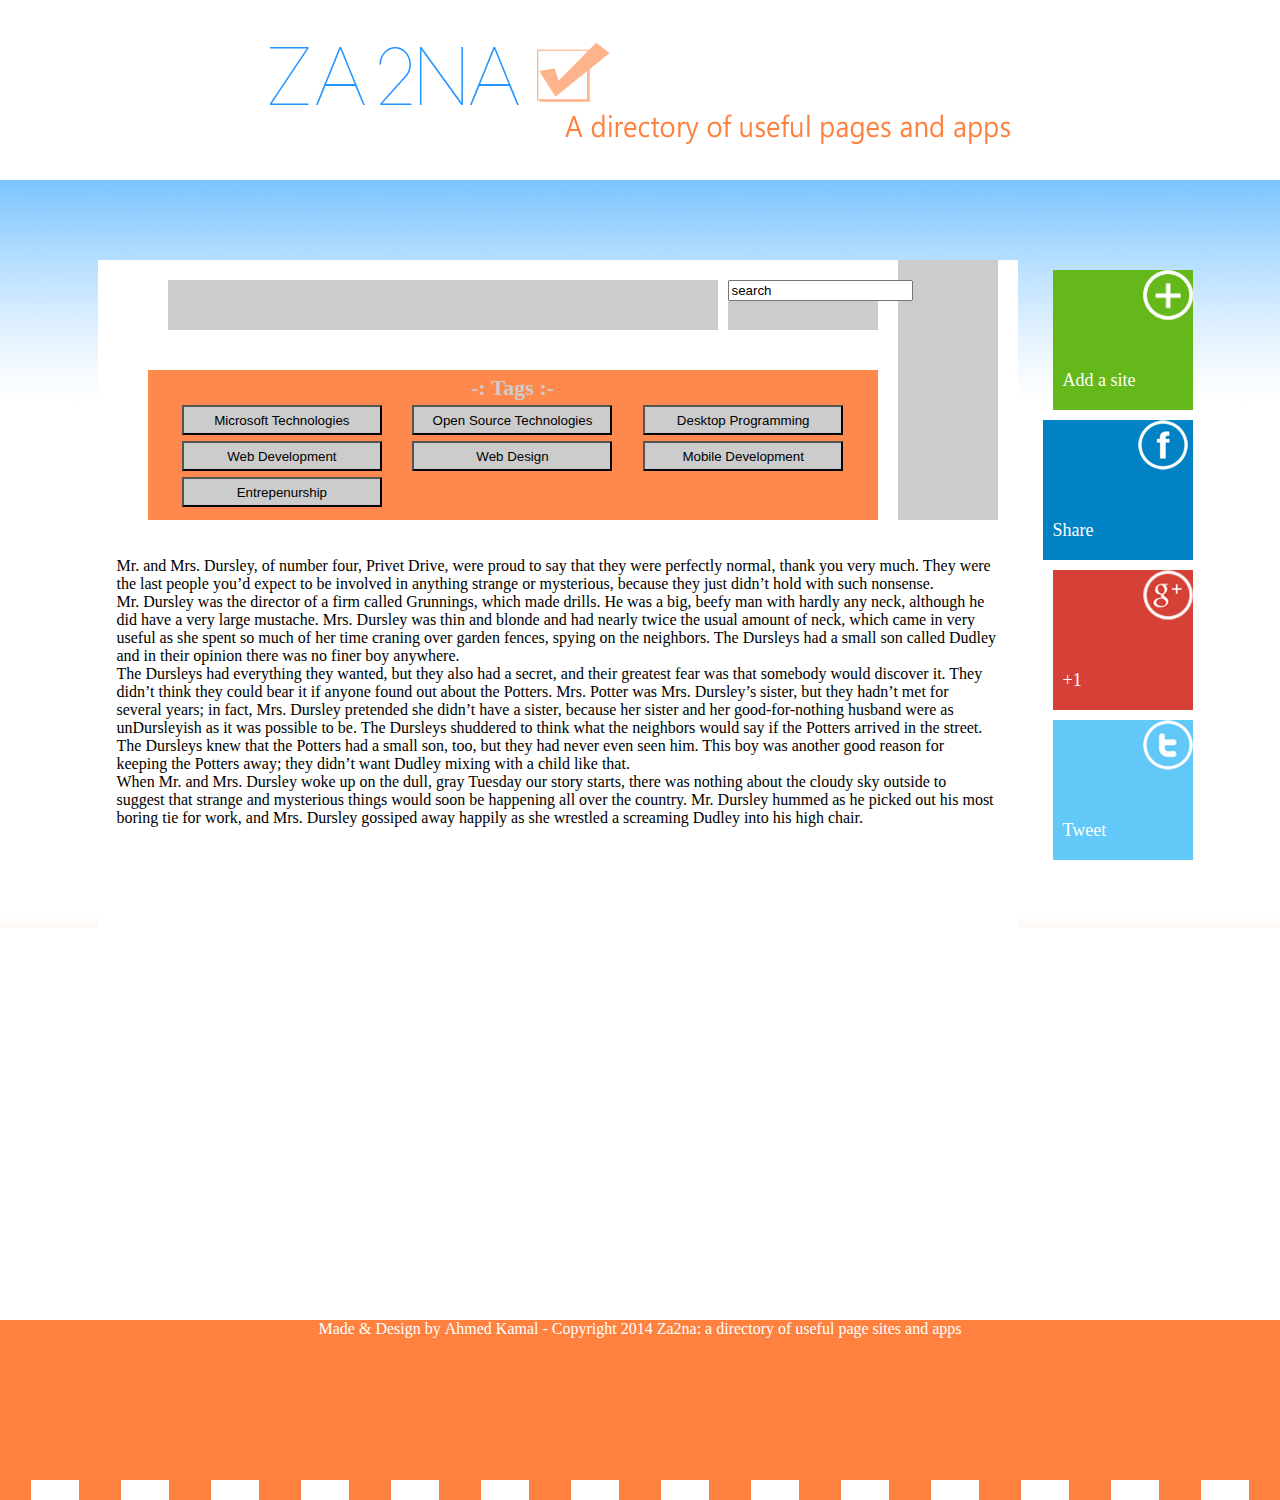
==== Index.html @ 902b716e "Initial commit" ====
﻿<!DOCTYPE HTML PUBLIC "-//W3C//DTD HTML 4.01 Transitional//EN" "http://www.w3.org/TR/html4/loose.dtd">
<html>
<head>
    <meta http-equiv="Content-Type" content="text/html; charset=utf-8">
    <script   src="main.js"></script>
    <title>Za2na</title>
    <link href="_css/main.css" rel="stylesheet" type="text/css">
</head>

<body bgcolor="#FFFFFF">
<div id="header">
    <!-- Start of buttonsbar Tag-->

</div>
<!-- Start of Header Tag-->


<div id="container">

    <div id="wrapper">
        <!-- End of Header Tag-->
        <div id="right_banner"></div>
        <div id="input_banner">
            <div id="search">
                <form>
                    <input type="search" value="search" >

                </form>
            </div>
            <div id="sortingoptions"></div>
        </div>
        <!-- InstanceBeginEditable name="Tags" -->
        <div id="categories"><table width="694" border="0"  cellpadding="2">
            <caption>
                <strong>-: Tags :-</strong>
            </caption>
            <tr>
                <td width="220">
                    <input name="option1"  type="submit"  value="Microsoft Technologies" id="tag_btn" />
                </td>
                <td width="220">
                    <input name="option2"  type="submit"  value="Open Source Technologies" id="tag_btn" />
                </td>
                <td width="220">
                    <input name="option3"  type="submit"  value="Desktop Programming" id="tag_btn" />
                </td>
            </tr>
            <tr>
                <td>
                    <input name="option4"  type="submit"  value="Web Development" id="tag_btn" />
                </td>
                <td>
                    <input name="option5"  type="submit"  value="Web Design" id="tag_btn" />
                </td>
                <td>
                    <input name="option6"  type="submit"  value="Mobile Development" id="tag_btn" />
                </td>
            </tr>
            <tr>
                <td>
                    <input name="option7"  type="submit"  value="Entrepenurship" id="tag_btn" />
                </td>
                <td>&nbsp;</td>
                <td>&nbsp;</td>
            </tr>
        </table>
        </div>

        <div id="maincontent">
            <div>
                <p>Mr. and Mrs. Dursley, of number four, Privet Drive,  were proud to say that they were perfectly normal, thank you very much. They  were the last people you&rsquo;d expect to be in­volved in anything strange or  mysterious, because they just didn&rsquo;t hold with such nonsense.<br>
                    Mr. Dursley was the director of a firm called Grunnings, which made  drills. He was a big, beefy man with hardly any neck, al­though he did have a  very large mustache. Mrs. Dursley was thin and blonde and had nearly twice the  usual amount of neck, which came in very useful as she spent so much of her  time craning over garden fences, spying on the neighbors. The Dursleys had a  small son called Dudley and in their opinion  there was no finer boy any­where.<br>
                    The Dursleys had everything they wanted, but they also had a secret, and  their greatest fear was that somebody would discover it. They didn&rsquo;t think they  could bear it if anyone found out about the Potters. Mrs. Potter was Mrs.  Dursley&rsquo;s sister, but they hadn&rsquo;t met for several years; in fact, Mrs. Dursley  pretended she didn&rsquo;t have a sister, because her sister and her good-for-nothing  husband were as unDursleyish as it was possible to be. The Dursleys shuddered  to think what the neighbors would say if the Potters arrived in the street. The  Dursleys knew that the Potters had a small son, too, but they had never even  seen him. This boy was another good reason for keeping the Potters away; they  didn&rsquo;t want Dudley mixing with a child like  that.<br>
                    When Mr. and Mrs. Dursley woke up on the dull, gray Tuesday our story  starts, there was nothing about the cloudy sky outside to suggest that strange  and mysterious things would soon be happen­ing all over the country. Mr.  Dursley hummed as he picked out his most boring tie for work, and Mrs. Dursley  gossiped away happily as she wrestled a screaming Dudley  into his high chair.</p>
            </div>
        </div>
    </div>
    <div id="slider">
        <div id="add">
            <div class="Add_text"><a href="Add.html" tabindex="10" title="Add a site" target="_parent">Add a site</a></div>
        </div>


        <div id="fb" >
            <div class="Add_text">
                <a rel="nofollow" href="http://www.facebook.com/share.php?u=<;url>" onClick="return fbs_click()" target="_blank">Share</a>
            </div>
        </div>

        <div id="gplus" onclick="return gpClick()">
            <div class="Add_text">
            <a href="https://plus.google.com/share?url={URL}" target="_blank" onclick="javascript:window.open(this.href,
  '', 'menubar=no,toolbar=no,resizable=yes,scrollbars=yes,height=600,width=600');return false;">+1</a>
            </div>
        </div>

        <div id="tw">
            <div class="Add_text" >
                <a href="https://twitter.com/share" class="twitter-share-button" data-url="z2na.github.io" data-text="Check Za2na to get all the resources you need before learning a new thing" data-count="none">Tweet</a>
                <script>!function(d,s,id){var js,fjs=d.getElementsByTagName(s)[0],p=/^http:/.test(d.location)?'http':'https';if(!d.getElementById(id)){js=d.createElement(s);js.id=id;js.src=p+'://platform.twitter.com/widgets.js';fjs.parentNode.insertBefore(js,fjs);}}(document, 'script', 'twitter-wjs');</script>


            </div>
        </div>



    </div>

</div>


<div id="footer"> Made &amp; Design by <a href="http://ahmedkamal.github.io">Ahmed Kamal</a> - Copyright 2014 Za2na: a directory of useful page sites and apps</a></div>

</body>
</html>
---- _css/main.css ----
@charset "utf-8";


html, body {
	text-align: center;
	margin: 0px;
	padding: 0px;
}


body{
	background-image: url(background_sample.png);
	background-repeat: repeat-x;
	font-family: Segoe UI Light', 'Segoe UI, Tahoma, Arial, Verdana, sans-serif;
	margin: 0px;
	width: auto;
}

a:link {
	color: #FFF;
	font-style: normal;
	text-decoration: none;
}
a:visited {
	background-color:#65B819;
	color: #CCC;
	
}
a:hover {
	background-color:#CCCCCC;
}
a:active {
	background-color:#65B819;
}


#wrapper {
	background-repeat: repeat-x;
	height: 1060px;
	width: 920px;
	text-align: left;
	margin-top: 0px;
	margin-bottom: 0px;
	margin-left: 10px;
	position: relative;
	background-color: #FFF;
	float: left;
}
#slider {
	float: left;
	height: 600px;
	width: 150px;
	margin-left: 25px;
}
#container {
	background-color: #000;
	margin-top: 0px;
	margin-right: auto;
	margin-bottom: 20px;
	margin-left: auto;
	width: 1105px;
}

#header {
	height: 180px;
	margin-right: auto;
	margin-bottom: 80px;
	margin-left: auto;
	background-image: url(header.png);
	margin-top: 0px;
	position: relative;
	background-color: #FFF;
	background-repeat: no-repeat;
	background-position: center center;


	
//	min-height: 100%;
//height: auto !important;
//height: 100%;
	width: auto;
	clear: both;
	
	
}
#Buttons {
	width: 120px;
	height: 50px;
	top: 4px;
	position: absolute;
	left: 23px;
	margin-top: 0px;
	margin-right: 0px;
	margin-bottom: 0px;
	margin-left: 0px;
}
#description {
	/* [disabled]background-color: #096; */
	height: 100px;
	width: 660px;
	margin-right: 140px;
	margin-bottom: 20px;
	margin-left: auto;
	clear: both;
	position: relative;
}


#right_banner {
	background-color: #CCC;
	height: 260px;
	width: 100px;
	float: right;
	margin-right: 20px;
	margin-bottom: 20px;
}

#search {
	height: 50px;
	width: 150px;
	margin-right: 20px;
	float: right;
	margin-top: 20px;
	background-color: #CCC;
}

#sortingoptions {
	height: 50px;
	float: left;
	margin-top: 20px;
	background-color: #CCC;
	margin-right: 0px;
	width: 550px;
	clear: none;
	margin-left: 20px;
}


#maincontent {
	clear: both;
	height: auto;
	width: 880px;
	margin-right: 20px;
	margin-bottom: 40px;
	float: right;
	border: thin groove #FFF;
	position: relative;
}
#fb {
	background-image: url(socialbar/fb.PNG);
	height: 140px;
	width: 140px;
	margin-top: 10px;
	background-color: #0182C4;
	background-repeat: no-repeat;
	background-position: center center;
	float: right;
}

#tw {
	background-image: url(socialbar/twitter.png);
	height: 140px;
	width: 140px;
	margin-top: 10px;
	float: right;
	background-repeat: no-repeat;
	background-position: center center;
	background-color: #62C8F8;
}

#gplus{
	background-image: url(socialbar/g.png);
	height: 140px;
	width: 140px;
	margin-top: 10px;
	background-repeat: no-repeat;
	background-position: center center;
	background-color: #D64137;
	float: right;
	
	}

#add{
    background-image: url(socialbar/add.png);
    height: 140px;
    width: 140px;
    background-color: #64b818;
    background-position: center center;
    background-repeat: no-repeat;
    float: right;
    margin-top: 10px;
}

.Add_text {
	font-size: 18px;
	text-align: left;
	margin-left: 10px;
	margin-top: 100px;
	height: 30px;
	width: 80px;
	float: left;
}

#categories {
	background-color: #FF894D;
	height: 150px;
	width: 730px;
	float: left;
	margin-right: 0px;
	margin-left: 50px;
	font-size: 10px;
	color: #FFF;
	margin-bottom: 20px;
}

#categories table{
	background-color: #FF894D;
	position: relative;
	margin-top: 5px;
	margin-right: auto;
	margin-left: auto;
	text-align: center;
	margin-bottom: 30px;
	height: 100px;
	color: #FFF;
	
	}
	
	#categories table strong{
	font-size: 22px;
	color: #CCC;
	font-family: Adobe Garamond Pro;
		
		}
		
		
		
#tag_btn{
	background-color: #CCC;
	height: 30px;
	width: 200px;
}

#input_banner{
	width: 750px;
	height: 90px;
	float: right;
	margin-right: 0px;
	margin-bottom: 20px;
	margin-left: 0px;
	}

#footer {
	clear: both;
	height: 180px;
	width: auto;
	position: relative;
	color: white;
	background-image: url(footer.png);
	background-repeat: repeat-x;
	background-color: #FF8140;
	background-position: bottom;
}

#submit_site{
	color: #FFF;
	width: 80px;
	height: 55px;
	font-size: 18px;
}
	
	h1{
	font-size: 33px;
	text-align: center;}


#form {
	height: 800px;
	width: auto;
	color: #FF8140;
	font-size: 20px;
	margin-right: auto;
	margin-left: 60px;
	margin-bottom: 30px;
}

#form form textarea{
	background-color: #FFFFFF;
	border: thin inset #CCC;
	margin-left: 20px;
	font-size: 24px;
	width: 350px;
	height: 80px;
	}

.buttonBox {
	background-color: #646464;
	height: 100px;
	width: 100px;
	color: #FFF;
	margin: 0px;
}

	
	#form form textarea:focus{
			background-color:#CCC;

		}
.input_box{
	height: 40px;
	width: 350px;
	background-color: #FFFFFF;
	border: thin inset #CCC;
	margin-left: 20px;
	font-size: 20px;
}
.input_box:focus{
	background-color:#CCC;
	}
#title_box{
	background-color: ;
	background-color: #65B819;
	}

#link_box{
	background-color: #0182C4;
	}
	
	#type_box{
	background-color: ;
	background-color: #62C8F8;
	}
	
	#tag_box{
	background-color: ;
	background-color: #036;
	font-size: 18px;
	}
	
		#description_box{
	background-color: ;
	background-color: #D64137;
		}


#submit_btn{
	font-family: Segoe UI Light', 'Segoe UI, Tahoma, Arial, Verdana, sans-serif;
	width:100px;
	height:90px;
	margin-right: auto;
	margin-left: 350px;
	/* [disabled]margin-top: 20px; */
	font-size: 18px;
	color: #FFF;
	background-image: url(add.png);
	background-repeat: no-repeat;
	background-position: center;
	background-color: #04AEDA;
	border: medium outset #04AEDA;
	}
	
	#submit_btn:focus{
	background-color: #FFFFFF;
}
	
	.label_text{
	font-size: 16px;
	height: 20px;
	width: 100px;
	margin-top: 40px;
	margin-right: auto;
	margin-left: auto;
	color: #FFF;
	text-align: center;
	float: left;
	font-family: Segoe UI Light ;
		}
		
	
#QuoteBanner{
	background-color: #F69;
	height: 90px;
	width: 730px;
	margin-top: 0px;
	float: left;
	margin-right: 0px;
	margin-left: 50px;
	background-image: url(categories.png);
	
	}
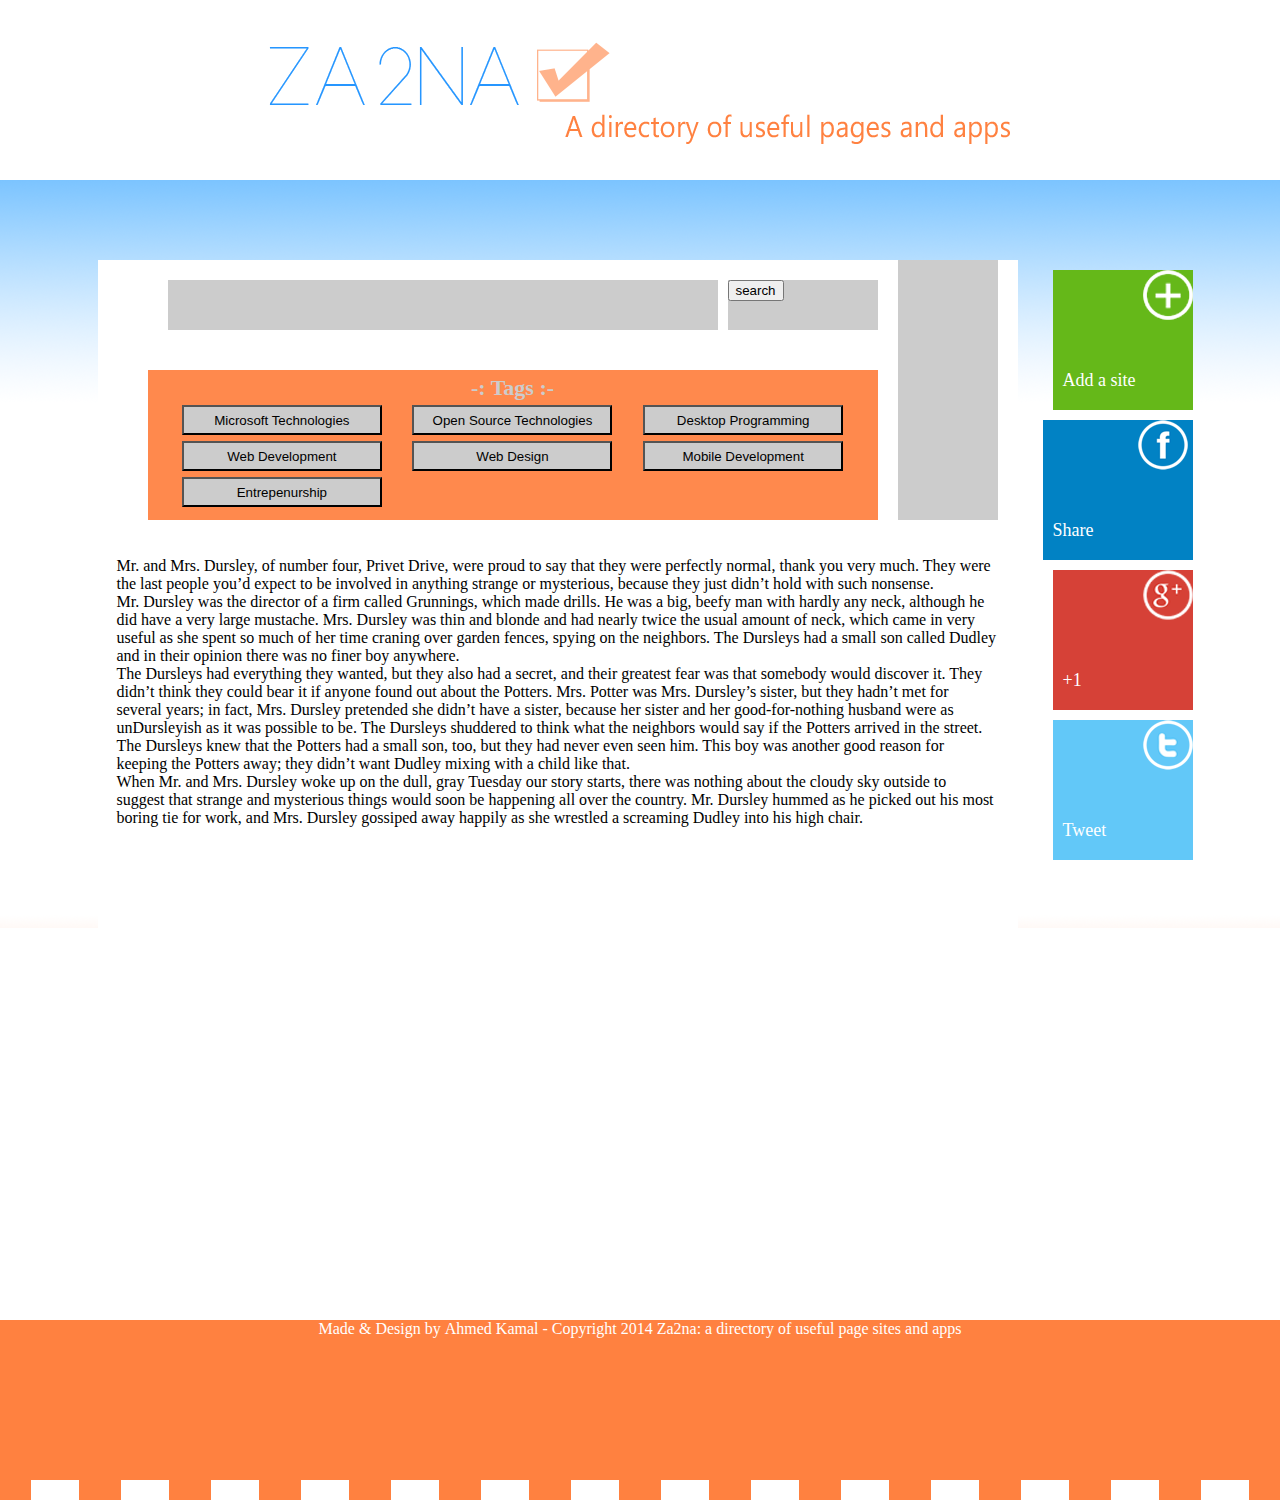
==== commit 9e2acf66: "Fix the slider bug" ====
--- a/Index.html
+++ b/Index.html
@@ -2,9 +2,9 @@
 <html>
 <head>
     <meta http-equiv="Content-Type" content="text/html; charset=utf-8">
-    <script   src="main.js"></script>
     <title>Za2na</title>
     <link href="_css/main.css" rel="stylesheet" type="text/css">
+    <script   src="main.js" type="application/javascript"></script>
 </head>
 
 <body bgcolor="#FFFFFF">
@@ -22,8 +22,8 @@
         <div id="right_banner"></div>
         <div id="input_banner">
             <div id="search">
-                <form>
-                    <input type="search" value="search" >
+                <form action="Search.html" method="get">
+                    <input type="submit" value="search" >
 
                 </form>
             </div>
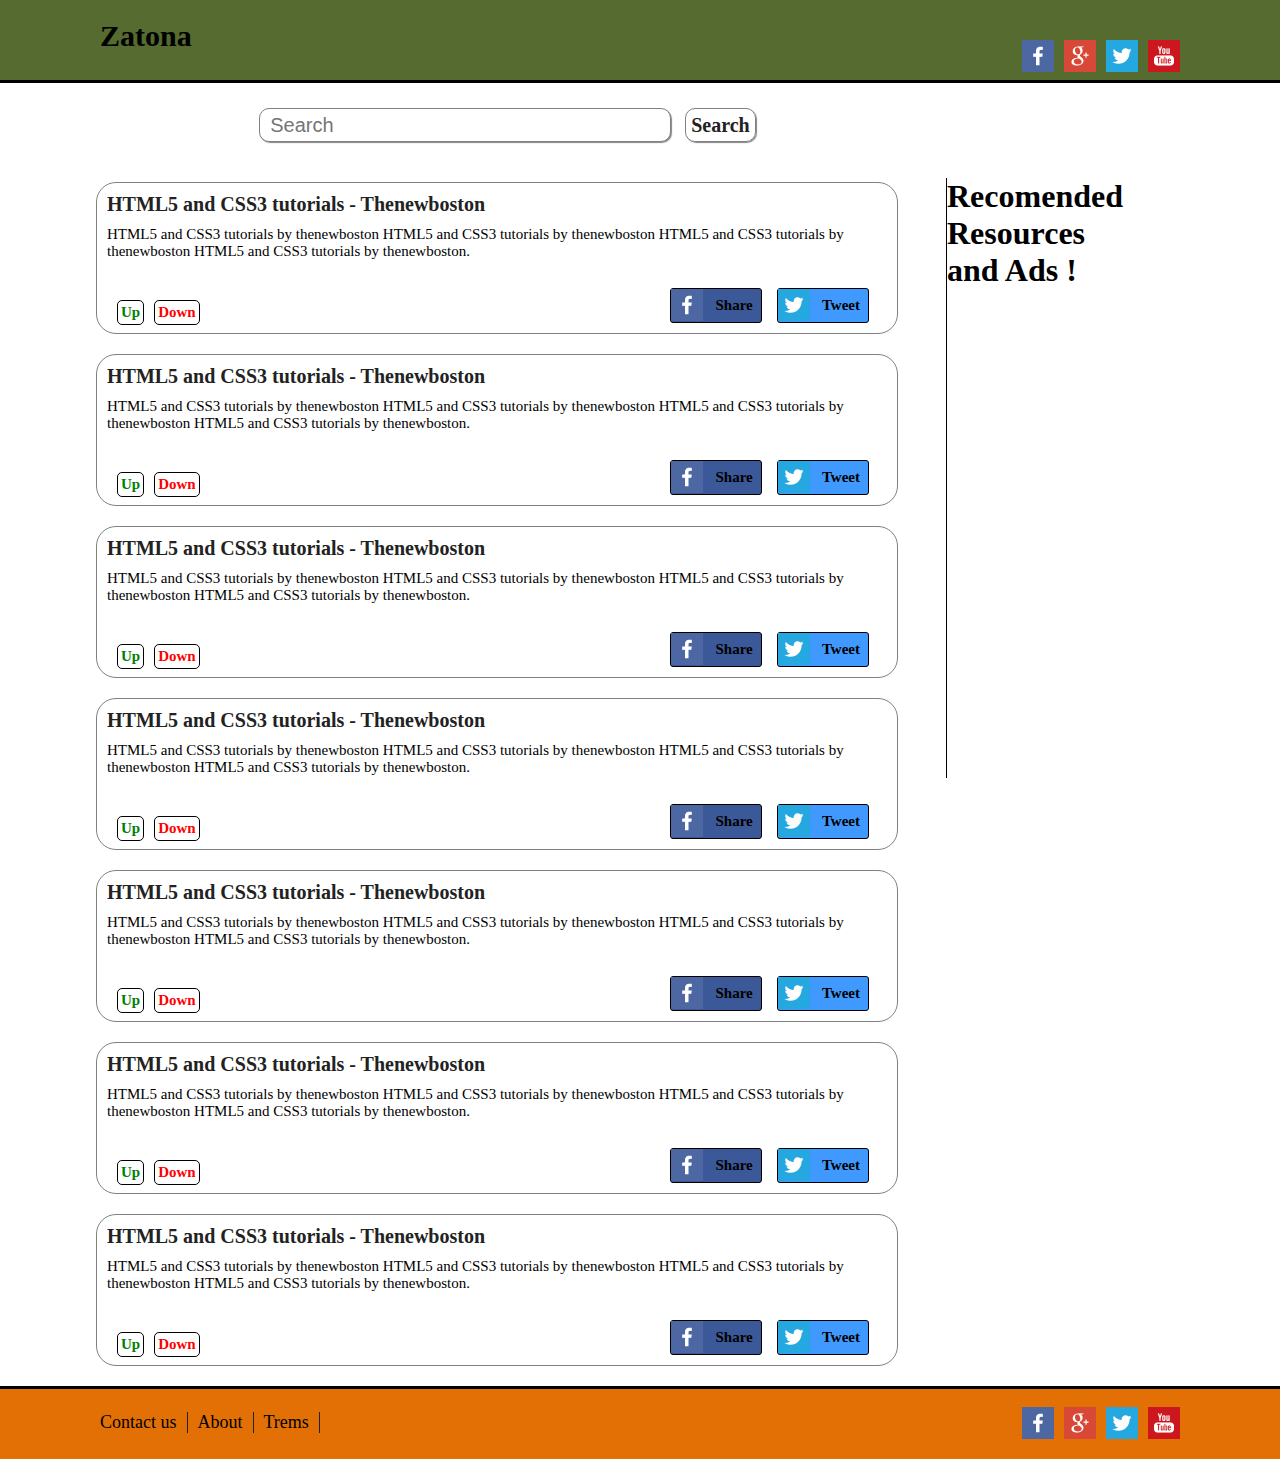
==== commit 51801bcc: "modified design" ====
--- a/Index.html
+++ b/Index.html
@@ -1,116 +1,116 @@
-﻿<!DOCTYPE HTML PUBLIC "-//W3C//DTD HTML 4.01 Transitional//EN" "http://www.w3.org/TR/html4/loose.dtd">
+﻿<!DOCTYPE html>
 <html>
 <head>
     <meta http-equiv="Content-Type" content="text/html; charset=utf-8">
     <title>Za2na</title>
     <link href="_css/main.css" rel="stylesheet" type="text/css">
-    <script   src="main.js" type="application/javascript"></script>
+    <script src="main.js"></script>
 </head>
 
-<body bgcolor="#FFFFFF">
+<body>
 <div id="header">
-    <!-- Start of buttonsbar Tag-->
+    <a id="logo" href="index.html">Zatona</a>
+	<ul id="socialicons">
+		<li><a href="#"><img src="images/socialicons/facebook.png"/></a></li>
+		<li><a href="#"><img src="images/socialicons/googleplus.png"/></a></li>
+		<li><a href="#"><img src="images/socialicons/twitter.png"/></a></li>
+		<li><a href="#"><img src="images/socialicons/youtube.png"/></a></li>
+	</ul>
+</div>
 
-</div>
-<!-- Start of Header Tag-->
-
-
-<div id="container">
-
-    <div id="wrapper">
-        <!-- End of Header Tag-->
-        <div id="right_banner"></div>
-        <div id="input_banner">
-            <div id="search">
-                <form action="Search.html" method="get">
-                    <input type="submit" value="search" >
-
-                </form>
-            </div>
-            <div id="sortingoptions"></div>
-        </div>
-        <!-- InstanceBeginEditable name="Tags" -->
-        <div id="categories"><table width="694" border="0"  cellpadding="2">
-            <caption>
-                <strong>-: Tags :-</strong>
-            </caption>
-            <tr>
-                <td width="220">
-                    <input name="option1"  type="submit"  value="Microsoft Technologies" id="tag_btn" />
-                </td>
-                <td width="220">
-                    <input name="option2"  type="submit"  value="Open Source Technologies" id="tag_btn" />
-                </td>
-                <td width="220">
-                    <input name="option3"  type="submit"  value="Desktop Programming" id="tag_btn" />
-                </td>
-            </tr>
-            <tr>
-                <td>
-                    <input name="option4"  type="submit"  value="Web Development" id="tag_btn" />
-                </td>
-                <td>
-                    <input name="option5"  type="submit"  value="Web Design" id="tag_btn" />
-                </td>
-                <td>
-                    <input name="option6"  type="submit"  value="Mobile Development" id="tag_btn" />
-                </td>
-            </tr>
-            <tr>
-                <td>
-                    <input name="option7"  type="submit"  value="Entrepenurship" id="tag_btn" />
-                </td>
-                <td>&nbsp;</td>
-                <td>&nbsp;</td>
-            </tr>
-        </table>
-        </div>
-
-        <div id="maincontent">
-            <div>
-                <p>Mr. and Mrs. Dursley, of number four, Privet Drive,  were proud to say that they were perfectly normal, thank you very much. They  were the last people you&rsquo;d expect to be in­volved in anything strange or  mysterious, because they just didn&rsquo;t hold with such nonsense.<br>
-                    Mr. Dursley was the director of a firm called Grunnings, which made  drills. He was a big, beefy man with hardly any neck, al­though he did have a  very large mustache. Mrs. Dursley was thin and blonde and had nearly twice the  usual amount of neck, which came in very useful as she spent so much of her  time craning over garden fences, spying on the neighbors. The Dursleys had a  small son called Dudley and in their opinion  there was no finer boy any­where.<br>
-                    The Dursleys had everything they wanted, but they also had a secret, and  their greatest fear was that somebody would discover it. They didn&rsquo;t think they  could bear it if anyone found out about the Potters. Mrs. Potter was Mrs.  Dursley&rsquo;s sister, but they hadn&rsquo;t met for several years; in fact, Mrs. Dursley  pretended she didn&rsquo;t have a sister, because her sister and her good-for-nothing  husband were as unDursleyish as it was possible to be. The Dursleys shuddered  to think what the neighbors would say if the Potters arrived in the street. The  Dursleys knew that the Potters had a small son, too, but they had never even  seen him. This boy was another good reason for keeping the Potters away; they  didn&rsquo;t want Dudley mixing with a child like  that.<br>
-                    When Mr. and Mrs. Dursley woke up on the dull, gray Tuesday our story  starts, there was nothing about the cloudy sky outside to suggest that strange  and mysterious things would soon be happen­ing all over the country. Mr.  Dursley hummed as he picked out his most boring tie for work, and Mrs. Dursley  gossiped away happily as she wrestled a screaming Dudley  into his high chair.</p>
-            </div>
-        </div>
-    </div>
-    <div id="slider">
-        <div id="add">
-            <div class="Add_text"><a href="Add.html" tabindex="10" title="Add a site" target="_parent">Add a site</a></div>
-        </div>
-
-
-        <div id="fb" >
-            <div class="Add_text">
-                <a rel="nofollow" href="http://www.facebook.com/share.php?u=<;url>" onClick="return fbs_click()" target="_blank">Share</a>
-            </div>
-        </div>
-
-        <div id="gplus" onclick="return gpClick()">
-            <div class="Add_text">
-            <a href="https://plus.google.com/share?url={URL}" target="_blank" onclick="javascript:window.open(this.href,
-  '', 'menubar=no,toolbar=no,resizable=yes,scrollbars=yes,height=600,width=600');return false;">+1</a>
-            </div>
-        </div>
-
-        <div id="tw">
-            <div class="Add_text" >
-                <a href="https://twitter.com/share" class="twitter-share-button" data-url="z2na.github.io" data-text="Check Za2na to get all the resources you need before learning a new thing" data-count="none">Tweet</a>
-                <script>!function(d,s,id){var js,fjs=d.getElementsByTagName(s)[0],p=/^http:/.test(d.location)?'http':'https';if(!d.getElementById(id)){js=d.createElement(s);js.id=id;js.src=p+'://platform.twitter.com/widgets.js';fjs.parentNode.insertBefore(js,fjs);}}(document, 'script', 'twitter-wjs');</script>
-
-
-            </div>
-        </div>
-
-
-
-    </div>
+<div id="wrapper">
+	
+	<div id="search">
+		<input type="text" placeholder="Search">
+		<a href="#">Search</a>
+	</div>
+	
+	
+	
+	<div id="res">
+		<a id="title" href="https://www.youtube.com/watch?v=Mp0f0zTPLec">HTML5 and CSS3 tutorials - Thenewboston</a>
+		<p>HTML5 and CSS3 tutorials by thenewboston HTML5 and CSS3 tutorials by thenewboston HTML5 and CSS3 tutorials by thenewboston HTML5 and CSS3 tutorials by thenewboston.</p>
+		<a id="up" href="#">Up</a>
+		<a id="down" href="#">Down</a>
+		<a id="fbshare" href="#"><img src="images/socialicons/facebook.png"/><p>Share</p></a>
+		<a id="tweet" href="#"><img src="images/socialicons/twitter.png"/><p>Tweet</p></a>
+	</div>
+	
+	<div id="res">
+		<a id="title" href="https://www.youtube.com/watch?v=Mp0f0zTPLec">HTML5 and CSS3 tutorials - Thenewboston</a>
+		<p>HTML5 and CSS3 tutorials by thenewboston HTML5 and CSS3 tutorials by thenewboston HTML5 and CSS3 tutorials by thenewboston HTML5 and CSS3 tutorials by thenewboston.</p>
+		<a id="up" href="#">Up</a>
+		<a id="down" href="#">Down</a>
+		<a id="fbshare" href="#"><img src="images/socialicons/facebook.png"/><p>Share</p></a>
+		<a id="tweet" href="#"><img src="images/socialicons/twitter.png"/><p>Tweet</p></a>
+	</div>
+	
+	<div id="res">
+		<a id="title" href="https://www.youtube.com/watch?v=Mp0f0zTPLec">HTML5 and CSS3 tutorials - Thenewboston</a>
+		<p>HTML5 and CSS3 tutorials by thenewboston HTML5 and CSS3 tutorials by thenewboston HTML5 and CSS3 tutorials by thenewboston HTML5 and CSS3 tutorials by thenewboston.</p>
+		<a id="up" href="#">Up</a>
+		<a id="down" href="#">Down</a>
+		<a id="fbshare" href="#"><img src="images/socialicons/facebook.png"/><p>Share</p></a>
+		<a id="tweet" href="#"><img src="images/socialicons/twitter.png"/><p>Tweet</p></a>
+	</div>
+	
+	<div id="res">
+		<a id="title" href="https://www.youtube.com/watch?v=Mp0f0zTPLec">HTML5 and CSS3 tutorials - Thenewboston</a>
+		<p>HTML5 and CSS3 tutorials by thenewboston HTML5 and CSS3 tutorials by thenewboston HTML5 and CSS3 tutorials by thenewboston HTML5 and CSS3 tutorials by thenewboston.</p>
+		<a id="up" href="#">Up</a>
+		<a id="down" href="#">Down</a>
+		<a id="fbshare" href="#"><img src="images/socialicons/facebook.png"/><p>Share</p></a>
+		<a id="tweet" href="#"><img src="images/socialicons/twitter.png"/><p>Tweet</p></a>
+	</div>
+	
+	<div id="res">
+		<a id="title" href="https://www.youtube.com/watch?v=Mp0f0zTPLec">HTML5 and CSS3 tutorials - Thenewboston</a>
+		<p>HTML5 and CSS3 tutorials by thenewboston HTML5 and CSS3 tutorials by thenewboston HTML5 and CSS3 tutorials by thenewboston HTML5 and CSS3 tutorials by thenewboston.</p>
+		<a id="up" href="#">Up</a>
+		<a id="down" href="#">Down</a>
+		<a id="fbshare" href="#"><img src="images/socialicons/facebook.png"/><p>Share</p></a>
+		<a id="tweet" href="#"><img src="images/socialicons/twitter.png"/><p>Tweet</p></a>
+	</div>
+	
+	<div id="res">
+		<a id="title" href="https://www.youtube.com/watch?v=Mp0f0zTPLec">HTML5 and CSS3 tutorials - Thenewboston</a>
+		<p>HTML5 and CSS3 tutorials by thenewboston HTML5 and CSS3 tutorials by thenewboston HTML5 and CSS3 tutorials by thenewboston HTML5 and CSS3 tutorials by thenewboston.</p>
+		<a id="up" href="#">Up</a>
+		<a id="down" href="#">Down</a>
+		<a id="fbshare" href="#"><img src="images/socialicons/facebook.png"/><p>Share</p></a>
+		<a id="tweet" href="#"><img src="images/socialicons/twitter.png"/><p>Tweet</p></a>
+	</div>
+	
+	<div id="res">
+		<a id="title" href="https://www.youtube.com/watch?v=Mp0f0zTPLec">HTML5 and CSS3 tutorials - Thenewboston</a>
+		<p>HTML5 and CSS3 tutorials by thenewboston HTML5 and CSS3 tutorials by thenewboston HTML5 and CSS3 tutorials by thenewboston HTML5 and CSS3 tutorials by thenewboston.</p>
+		<a id="up" href="#">Up</a>
+		<a id="down" href="#">Down</a>
+		<a id="fbshare" href="#"><img src="images/socialicons/facebook.png"/><p>Share</p></a>
+		<a id="tweet" href="#"><img src="images/socialicons/twitter.png"/><p>Tweet</p></a>
+	</div>
+	
+	<div id="rightsection">
+		<h1>Recomended Resources and Ads !</h1>
+	</div>
 
 </div>
 
-
-<div id="footer"> Made &amp; Design by <a href="http://ahmedkamal.github.io">Ahmed Kamal</a> - Copyright 2014 Za2na: a directory of useful page sites and apps</a></div>
+        
+<div id="footer">
+	<ul id="footernav">
+		<li><a href="#">Contact us</a></li>
+		<li><a href="#">About</a></li>
+		<li><a href="#">Trems</a></li>
+	</ul>
+	
+	<ul id="footersocialicons">
+		<li><a href="#"><img src="images/socialicons/facebook.png"/></a></li>
+		<li><a href="#"><img src="images/socialicons/googleplus.png"/></a></li>
+		<li><a href="#"><img src="images/socialicons/twitter.png"/></a></li>
+		<li><a href="#"><img src="images/socialicons/youtube.png"/></a></li>
+	</ul>
+</div>
 
 </body>
-</html>
+</html>--- a/_css/main.css
+++ b/_css/main.css
@@ -1,390 +1,223 @@
-@charset "utf-8";
-
-
-html, body {
-	text-align: center;
-	margin: 0px;
-	padding: 0px;
-}
-
+*{
+	margin:0px;
+	padding:0px;
+}
 
 body{
-	background-image: url(background_sample.png);
-	background-repeat: repeat-x;
-	font-family: Segoe UI Light', 'Segoe UI, Tahoma, Arial, Verdana, sans-serif;
-	margin: 0px;
-	width: auto;
-}
-
-a:link {
-	color: #FFF;
-	font-style: normal;
-	text-decoration: none;
-}
-a:visited {
-	background-color:#65B819;
-	color: #CCC;
-	
-}
-a:hover {
-	background-color:#CCCCCC;
-}
-a:active {
-	background-color:#65B819;
-}
-
-
-#wrapper {
-	background-repeat: repeat-x;
-	height: 1060px;
-	width: 920px;
-	text-align: left;
-	margin-top: 0px;
-	margin-bottom: 0px;
+	background-color: white;
+}
+
+#header{
+	height: 80px;
+	background-color: #556B2F;
+	border-bottom: 3px solid black;
+}
+
+#header > #logo{
+	font-family: tahoma;
+	font-size: 30px;
+	font-weight: bold;
+	color: black;
+	text-decoration: none;
+	float: left;
+	margin-left: 100px;
+	margin-top: 19px;
+}
+
+#header > #socialicons{
+	list-style-type: none;
+	float: right;
+	margin-top: 40px;
+	margin-right: 100px;
+}
+
+#header > #socialicons > li{
+	float: left;
+	padding-left: 10px;
+}
+
+#wrapper{
+	width: 85%;
+	margin: 0px auto;
+	min-width: 600px;
+	min-height: 600px;
+}
+
+#wrapper > #search{
+	margin-top: 20px;
+	margin-left: 15%;
+}
+
+#wrapper > #search > input{
+	width: 400px;
+	height: 32px;
+	font-family: arial;
+	font-size: 20px;
+	padding-left: 10px;
+	margin-bottom: 20px;
+	margin-top: 5px;
+	border: 1px solid gray;
+	border-radius: 10px;
+	box-shadow: 1px 1px 1px #888888;
+}
+
+#wrapper > #search > a{
+	font-family: tahoma;
+	font-size: 20px;
+	font-weight: bold;
+	color: #222222;
+	text-decoration: none;
 	margin-left: 10px;
-	position: relative;
-	background-color: #FFF;
-	float: left;
-}
-#slider {
-	float: left;
-	height: 600px;
-	width: 150px;
-	margin-left: 25px;
-}
-#container {
-	background-color: #000;
-	margin-top: 0px;
-	margin-right: auto;
-	margin-bottom: 20px;
-	margin-left: auto;
-	width: 1105px;
-}
-
-#header {
-	height: 180px;
-	margin-right: auto;
-	margin-bottom: 80px;
-	margin-left: auto;
-	background-image: url(header.png);
-	margin-top: 0px;
-	position: relative;
-	background-color: #FFF;
-	background-repeat: no-repeat;
-	background-position: center center;
-
-
-	
-//	min-height: 100%;
-//height: auto !important;
-//height: 100%;
-	width: auto;
+	padding: 5px;
+	border: 1px solid gray;
+	border-radius: 10px;
+	box-shadow: 1px 1px 1px #888888;
+}
+
+#rightsection{
+	position: absolute;
+	top: 178px;
+	margin-left: 850px;
+	width: 130px;
+	min-height: 600px;
+	border-left: 1px solid black;
+}
+
+#wrapper > #res{
 	clear: both;
-	
-	
-}
-#Buttons {
-	width: 120px;
-	height: 50px;
-	top: 4px;
-	position: absolute;
-	left: 23px;
-	margin-top: 0px;
-	margin-right: 0px;
-	margin-bottom: 0px;
-	margin-left: 0px;
-}
-#description {
-	/* [disabled]background-color: #096; */
-	height: 100px;
-	width: 660px;
-	margin-right: 140px;
-	margin-bottom: 20px;
-	margin-left: auto;
+	width: 800px;
+	height: 150px;
+	margin-top: 20px;
+	border: 1px solid gray;
+	border-radius: 20px;
+}
+
+#wrapper > #res > #title{
+	text-decoration: none;
+	font-family: tahoma;
+	font-size: 20px;
+	font-weight: bold;
+	color: #222222;
+	float: left;
+	padding: 10px;
+}
+
+#wrapper > #res > p{
 	clear: both;
-	position: relative;
-}
-
-
-#right_banner {
-	background-color: #CCC;
-	height: 260px;
-	width: 100px;
-	float: right;
-	margin-right: 20px;
-	margin-bottom: 20px;
-}
-
-#search {
-	height: 50px;
-	width: 150px;
-	margin-right: 20px;
-	float: right;
+	padding-left: 10px;
+	font-family: tahoma;
+	font-size: 15px;
+}
+
+#wrapper > #res > #up{
+	font-family: tahoma;
+	font-size: 15px;
+	font-weight: bold;
+	color: green;
+	text-decoration: none;
+	float: left;
+	padding: 3px;
+	margin-left: 20px;
+	margin-top: 40px;
+	border: 1px solid black;
+	border-radius: 5px;
+}
+
+#wrapper > #res > #down{
+	font-family: tahoma;
+	font-size: 15px;
+	font-weight: bold;
+	color: red;
+	text-decoration: none;
+	float: left;
+	padding: 3px;
+	margin-left: 10px;
+	margin-top: 40px;
+	border: 1px solid black;
+	border-radius: 5px;
+}
+
+#wrapper > #res > #fbshare {
+	margin-left: 470px;
+	margin-top: 28px;
+	float: left;
+	display: block;
+	width: 90px;
+	height: 33px;
+	background-color: #3B5998;
+	text-decoration: none;
+	border: 1px solid black;
+	border-radius: 3px;
+}
+
+#wrapper > #res > #fbshare > p{
+	font-family: tahoma;
+	font-size: 15px;
+	font-weight: bold;
+	float: right;
+	color: black;
+	margin-top: 8px;
+	margin-right: 8px;
+}
+
+#wrapper > #res > #tweet {
+	margin-left: 680px;
+	margin-top: 28px;
+	display: block;
+	width: 90px;
+	height: 33px;
+	background-color: #4099FF;
+	text-decoration: none;
+	border: 1px solid black;
+	border-radius: 3px;
+}
+
+#wrapper > #res > #tweet > p{
+	font-family: tahoma;
+	font-size: 15px;
+	font-weight: bold;
+	float: right;
+	color: black;
+	margin-top: 8px;
+	margin-right: 8px;
+}
+
+#footer{
+	height: 70px;
+	background-color: #e27004;
+	border-top: 3px solid black;
 	margin-top: 20px;
-	background-color: #CCC;
-}
-
-#sortingoptions {
-	height: 50px;
-	float: left;
-	margin-top: 20px;
-	background-color: #CCC;
-	margin-right: 0px;
-	width: 550px;
-	clear: none;
-	margin-left: 20px;
-}
-
-
-#maincontent {
-	clear: both;
-	height: auto;
-	width: 880px;
-	margin-right: 20px;
-	margin-bottom: 40px;
-	float: right;
-	border: thin groove #FFF;
-	position: relative;
-}
-#fb {
-	background-image: url(socialbar/fb.PNG);
-	height: 140px;
-	width: 140px;
-	margin-top: 10px;
-	background-color: #0182C4;
-	background-repeat: no-repeat;
-	background-position: center center;
-	float: right;
-}
-
-#tw {
-	background-image: url(socialbar/twitter.png);
-	height: 140px;
-	width: 140px;
-	margin-top: 10px;
-	float: right;
-	background-repeat: no-repeat;
-	background-position: center center;
-	background-color: #62C8F8;
-}
-
-#gplus{
-	background-image: url(socialbar/g.png);
-	height: 140px;
-	width: 140px;
-	margin-top: 10px;
-	background-repeat: no-repeat;
-	background-position: center center;
-	background-color: #D64137;
-	float: right;
-	
-	}
-
-#add{
-    background-image: url(socialbar/add.png);
-    height: 140px;
-    width: 140px;
-    background-color: #64b818;
-    background-position: center center;
-    background-repeat: no-repeat;
-    float: right;
-    margin-top: 10px;
-}
-
-.Add_text {
+}
+
+#footer > #footernav{
+	list-style-type: none;
+	float: left;
+	margin-left: 90px;
+	margin-top: 23px;
+}
+
+#footer > #footernav > li{
+	float: left;
+	padding-left: 10px;
+	padding-right: 10px;
+	border-right: 1px solid #222222;
+}
+
+#footer > #footernav > li > a{
+	font-family: tahoma;
 	font-size: 18px;
-	text-align: left;
-	margin-left: 10px;
-	margin-top: 100px;
-	height: 30px;
-	width: 80px;
-	float: left;
-}
-
-#categories {
-	background-color: #FF894D;
-	height: 150px;
-	width: 730px;
-	float: left;
-	margin-right: 0px;
-	margin-left: 50px;
-	font-size: 10px;
-	color: #FFF;
-	margin-bottom: 20px;
-}
-
-#categories table{
-	background-color: #FF894D;
-	position: relative;
-	margin-top: 5px;
-	margin-right: auto;
-	margin-left: auto;
-	text-align: center;
-	margin-bottom: 30px;
-	height: 100px;
-	color: #FFF;
-	
-	}
-	
-	#categories table strong{
-	font-size: 22px;
-	color: #CCC;
-	font-family: Adobe Garamond Pro;
-		
-		}
-		
-		
-		
-#tag_btn{
-	background-color: #CCC;
-	height: 30px;
-	width: 200px;
-}
-
-#input_banner{
-	width: 750px;
-	height: 90px;
-	float: right;
-	margin-right: 0px;
-	margin-bottom: 20px;
-	margin-left: 0px;
-	}
-
-#footer {
-	clear: both;
-	height: 180px;
-	width: auto;
-	position: relative;
-	color: white;
-	background-image: url(footer.png);
-	background-repeat: repeat-x;
-	background-color: #FF8140;
-	background-position: bottom;
-}
-
-#submit_site{
-	color: #FFF;
-	width: 80px;
-	height: 55px;
-	font-size: 18px;
-}
-	
-	h1{
-	font-size: 33px;
-	text-align: center;}
-
-
-#form {
-	height: 800px;
-	width: auto;
-	color: #FF8140;
-	font-size: 20px;
-	margin-right: auto;
-	margin-left: 60px;
-	margin-bottom: 30px;
-}
-
-#form form textarea{
-	background-color: #FFFFFF;
-	border: thin inset #CCC;
-	margin-left: 20px;
-	font-size: 24px;
-	width: 350px;
-	height: 80px;
-	}
-
-.buttonBox {
-	background-color: #646464;
-	height: 100px;
-	width: 100px;
-	color: #FFF;
-	margin: 0px;
-}
-
-	
-	#form form textarea:focus{
-			background-color:#CCC;
-
-		}
-.input_box{
-	height: 40px;
-	width: 350px;
-	background-color: #FFFFFF;
-	border: thin inset #CCC;
-	margin-left: 20px;
-	font-size: 20px;
-}
-.input_box:focus{
-	background-color:#CCC;
-	}
-#title_box{
-	background-color: ;
-	background-color: #65B819;
-	}
-
-#link_box{
-	background-color: #0182C4;
-	}
-	
-	#type_box{
-	background-color: ;
-	background-color: #62C8F8;
-	}
-	
-	#tag_box{
-	background-color: ;
-	background-color: #036;
-	font-size: 18px;
-	}
-	
-		#description_box{
-	background-color: ;
-	background-color: #D64137;
-		}
-
-
-#submit_btn{
-	font-family: Segoe UI Light', 'Segoe UI, Tahoma, Arial, Verdana, sans-serif;
-	width:100px;
-	height:90px;
-	margin-right: auto;
-	margin-left: 350px;
-	/* [disabled]margin-top: 20px; */
-	font-size: 18px;
-	color: #FFF;
-	background-image: url(add.png);
-	background-repeat: no-repeat;
-	background-position: center;
-	background-color: #04AEDA;
-	border: medium outset #04AEDA;
-	}
-	
-	#submit_btn:focus{
-	background-color: #FFFFFF;
-}
-	
-	.label_text{
-	font-size: 16px;
-	height: 20px;
-	width: 100px;
-	margin-top: 40px;
-	margin-right: auto;
-	margin-left: auto;
-	color: #FFF;
-	text-align: center;
-	float: left;
-	font-family: Segoe UI Light ;
-		}
-		
-	
-#QuoteBanner{
-	background-color: #F69;
-	height: 90px;
-	width: 730px;
-	margin-top: 0px;
-	float: left;
-	margin-right: 0px;
-	margin-left: 50px;
-	background-image: url(categories.png);
-	
-	}
+	color: black;
+	text-decoration: none;
+}
+
+#footer > #footersocialicons{
+	list-style-type: none;
+	float: right;
+	margin-top: 18px;
+	margin-right: 100px;
+}
+
+#footer > #footersocialicons > li{
+	float: left;
+	padding-left: 10px;
+}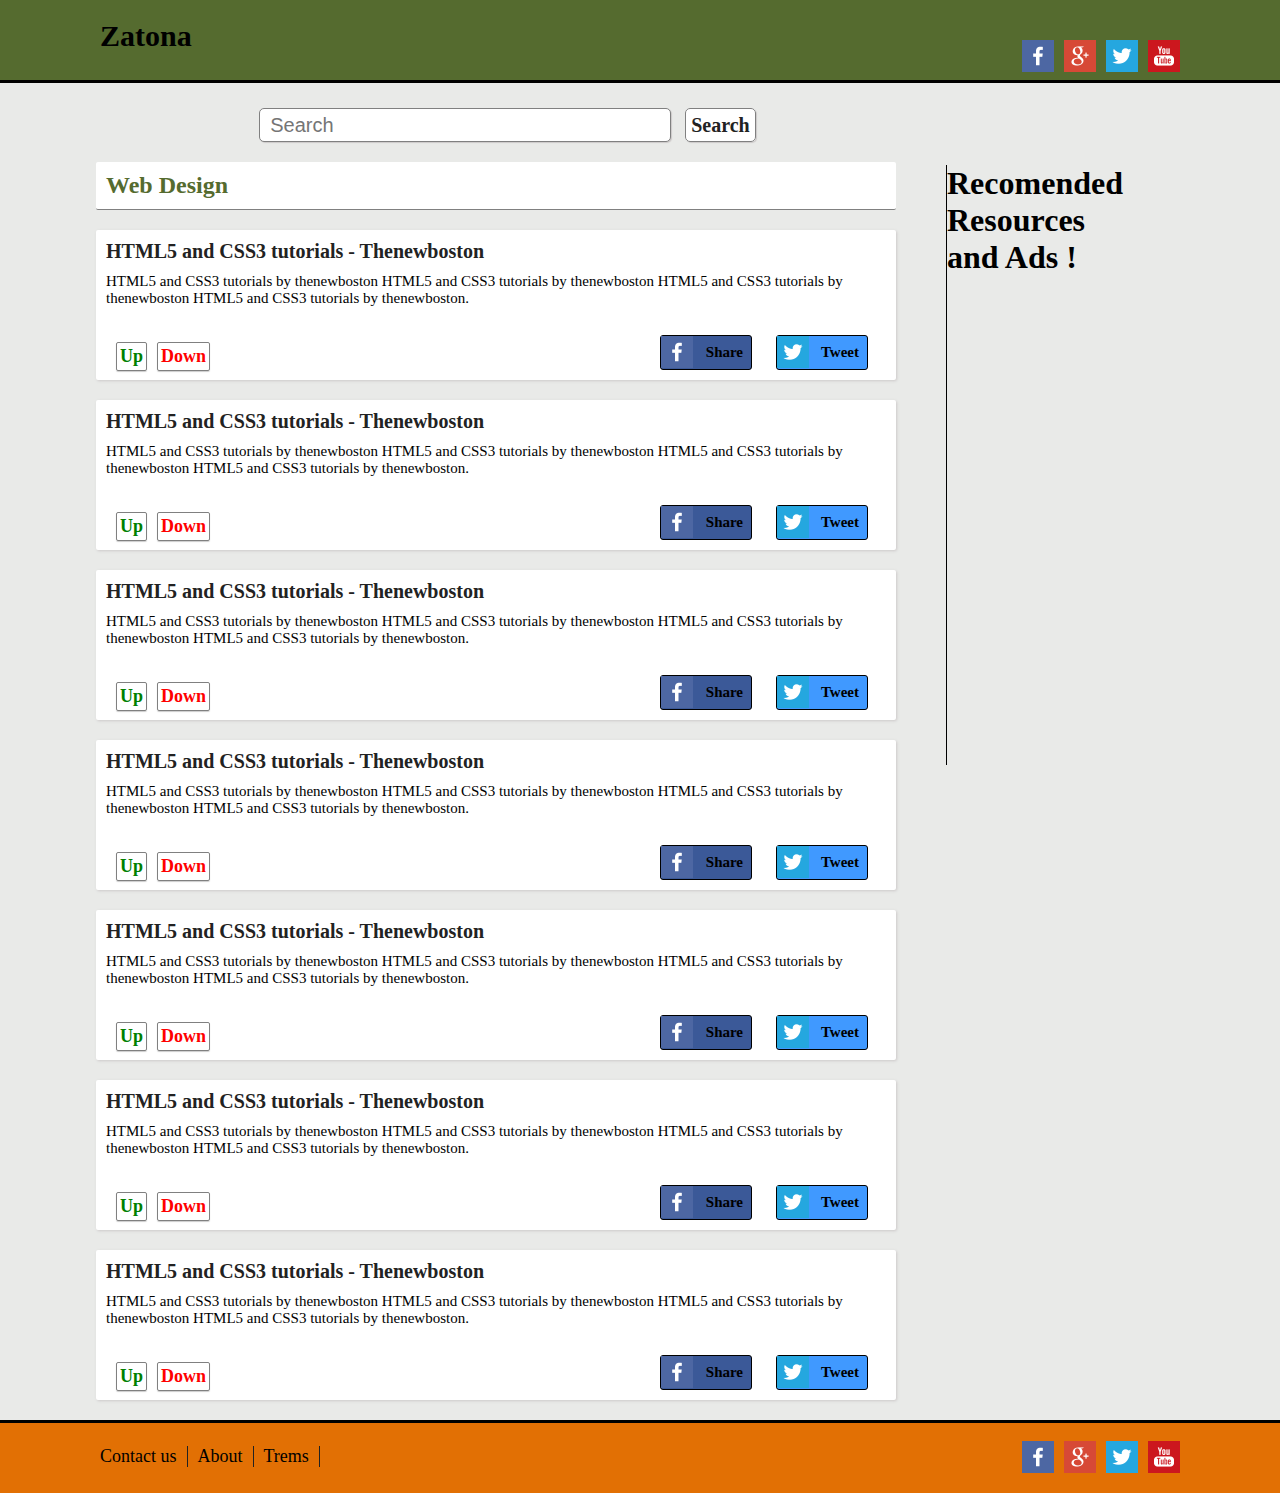
==== commit b9d653b3: "added depth effect, changed colors and added resource subject" ====
--- a/Index.html
+++ b/Index.html
@@ -25,6 +25,10 @@
 		<a href="#">Search</a>
 	</div>
 	
+	
+	<div id="subject">
+		<h2>Web Design</h2>
+	</div>
 	
 	
 	<div id="res">
--- a/_css/main.css
+++ b/_css/main.css
@@ -4,7 +4,7 @@
 }
 
 body{
-	background-color: white;
+	background-color: #e9eae8;
 }
 
 #header{
@@ -57,8 +57,8 @@
 	margin-bottom: 20px;
 	margin-top: 5px;
 	border: 1px solid gray;
-	border-radius: 10px;
-	box-shadow: 1px 1px 1px #888888;
+	border-radius: 5px;
+	box-shadow: 1px 1px 1px #ccc9c9;
 }
 
 #wrapper > #search > a{
@@ -70,13 +70,23 @@
 	margin-left: 10px;
 	padding: 5px;
 	border: 1px solid gray;
-	border-radius: 10px;
-	box-shadow: 1px 1px 1px #888888;
+	background-color: white;
+	border-radius: 5px;
+	box-shadow: 1px 1px 1px #ccc9c9;
+}
+
+#wrapper > #subject{
+	width: 780px;
+	border-bottom: 1px solid gray;
+	background-color: white;
+	border-radius: 2px;
+	padding: 10px;
+	color: #556B2F;
 }
 
 #rightsection{
 	position: absolute;
-	top: 178px;
+	top: 165px;
 	margin-left: 850px;
 	width: 130px;
 	min-height: 600px;
@@ -88,8 +98,10 @@
 	width: 800px;
 	height: 150px;
 	margin-top: 20px;
-	border: 1px solid gray;
-	border-radius: 20px;
+	background-color: white;
+	border: 1px solid #;
+	border-radius: 2px;
+	box-shadow: 1px 1px 3px #ccc9c9;
 }
 
 #wrapper > #res > #title{
@@ -111,34 +123,36 @@
 
 #wrapper > #res > #up{
 	font-family: tahoma;
-	font-size: 15px;
+	font-size: 18px;
 	font-weight: bold;
 	color: green;
 	text-decoration: none;
 	float: left;
 	padding: 3px;
 	margin-left: 20px;
-	margin-top: 40px;
-	border: 1px solid black;
-	border-radius: 5px;
+	margin-top: 35px;
+	border: 1px solid gray;
+	border-radius: 2px;
+	box-shadow: 0px 1px 1px #cccccc;
 }
 
 #wrapper > #res > #down{
 	font-family: tahoma;
-	font-size: 15px;
+	font-size: 18px;
 	font-weight: bold;
 	color: red;
 	text-decoration: none;
 	float: left;
 	padding: 3px;
 	margin-left: 10px;
-	margin-top: 40px;
-	border: 1px solid black;
-	border-radius: 5px;
+	margin-top: 35px;
+	border: 1px solid gray;
+	border-radius: 2px;
+	box-shadow: 0px 1px 1px #cccccc;
 }
 
 #wrapper > #res > #fbshare {
-	margin-left: 470px;
+	margin-left: 450px;
 	margin-top: 28px;
 	float: left;
 	display: block;
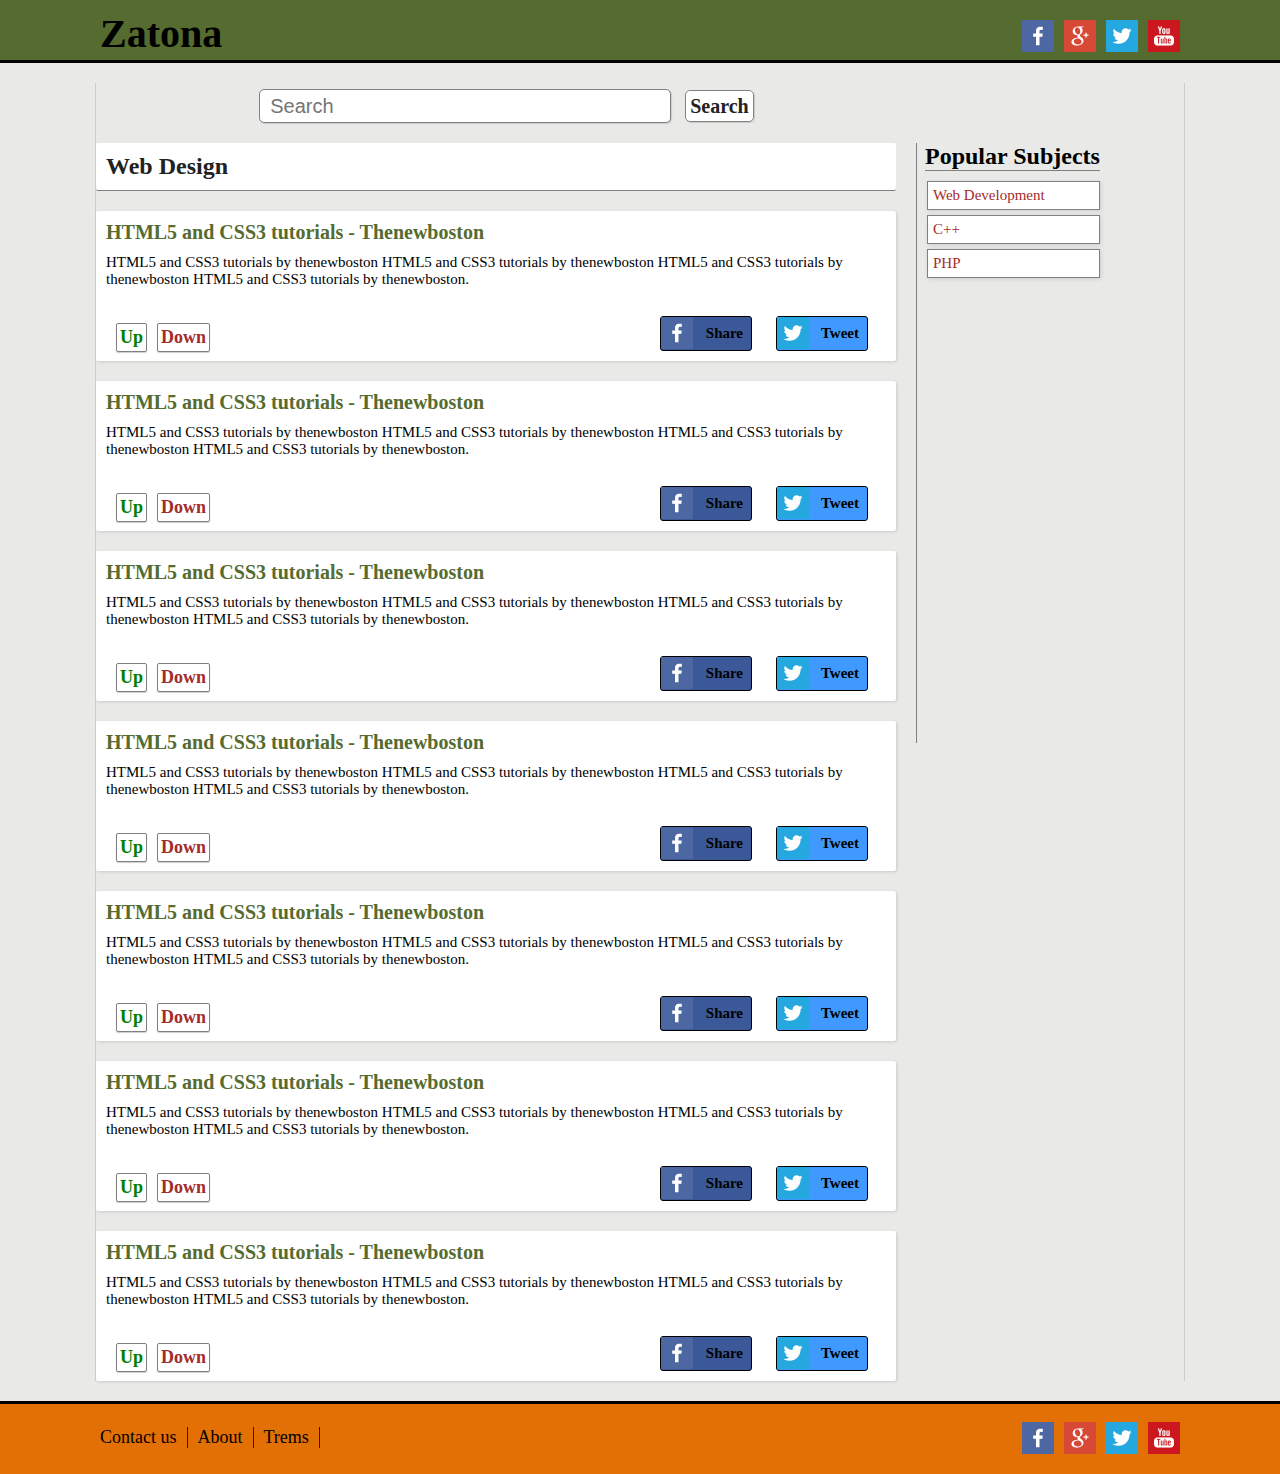
==== commit 8a09c2b9: "right section and changed some colors" ====
--- a/Index.html
+++ b/Index.html
@@ -95,7 +95,10 @@
 	</div>
 	
 	<div id="rightsection">
-		<h1>Recomended Resources and Ads !</h1>
+		<h2>Popular Subjects</h2>
+		<a href="#">Web Development</a>
+		<a href="#">C++</a>
+		<a href="#">PHP</a>
 	</div>
 
 </div>
--- a/_css/main.css
+++ b/_css/main.css
@@ -8,26 +8,26 @@
 }
 
 #header{
-	height: 80px;
+	height: 60px;
 	background-color: #556B2F;
 	border-bottom: 3px solid black;
 }
 
 #header > #logo{
 	font-family: tahoma;
-	font-size: 30px;
+	font-size: 40px;
 	font-weight: bold;
 	color: black;
 	text-decoration: none;
 	float: left;
 	margin-left: 100px;
-	margin-top: 19px;
+	margin-top: 10px;
 }
 
 #header > #socialicons{
 	list-style-type: none;
 	float: right;
-	margin-top: 40px;
+	margin-top: 20px;
 	margin-right: 100px;
 }
 
@@ -41,6 +41,8 @@
 	margin: 0px auto;
 	min-width: 600px;
 	min-height: 600px;
+	border-left: 1px solid #cccccc;
+	border-right: 1px solid #cccccc;
 }
 
 #wrapper > #search{
@@ -55,7 +57,7 @@
 	font-size: 20px;
 	padding-left: 10px;
 	margin-bottom: 20px;
-	margin-top: 5px;
+	margin-top: 6px;
 	border: 1px solid gray;
 	border-radius: 5px;
 	box-shadow: 1px 1px 1px #ccc9c9;
@@ -68,7 +70,8 @@
 	color: #222222;
 	text-decoration: none;
 	margin-left: 10px;
-	padding: 5px;
+	margin-top: 2px;
+	padding: 4px;
 	border: 1px solid gray;
 	background-color: white;
 	border-radius: 5px;
@@ -81,16 +84,7 @@
 	background-color: white;
 	border-radius: 2px;
 	padding: 10px;
-	color: #556B2F;
-}
-
-#rightsection{
-	position: absolute;
-	top: 165px;
-	margin-left: 850px;
-	width: 130px;
-	min-height: 600px;
-	border-left: 1px solid black;
+	color: #222222;
 }
 
 #wrapper > #res{
@@ -109,7 +103,7 @@
 	font-family: tahoma;
 	font-size: 20px;
 	font-weight: bold;
-	color: #222222;
+	color: #556B2F;
 	float: left;
 	padding: 10px;
 }
@@ -140,7 +134,7 @@
 	font-family: tahoma;
 	font-size: 18px;
 	font-weight: bold;
-	color: red;
+	color: brown;
 	text-decoration: none;
 	float: left;
 	padding: 3px;
@@ -196,6 +190,35 @@
 	margin-right: 8px;
 }
 
+#rightsection{
+	position: absolute;
+	top: 143px;
+	margin-left: 820px;
+	min-height: 600px;
+	border-left: 1px solid gray;
+}
+
+#rightsection > h2{
+	margin-left: 8px;
+	margin-bottom: 10px;
+	border-bottom: 1px solid gray;
+}
+
+#rightsection > a{
+	margin-left: 10px;
+	margin-bottom: 5px;
+	font-family: tahoma;
+	font-size: 15px;
+	color: brown;
+	text-decoration: none;
+	background-color: white;
+	padding: 5px;
+	background-color: white;
+	border: 1px solid gray;
+	box-shadow: 1px 1px 4px #cccccc;
+	display: block;
+}
+
 #footer{
 	height: 70px;
 	background-color: #e27004;
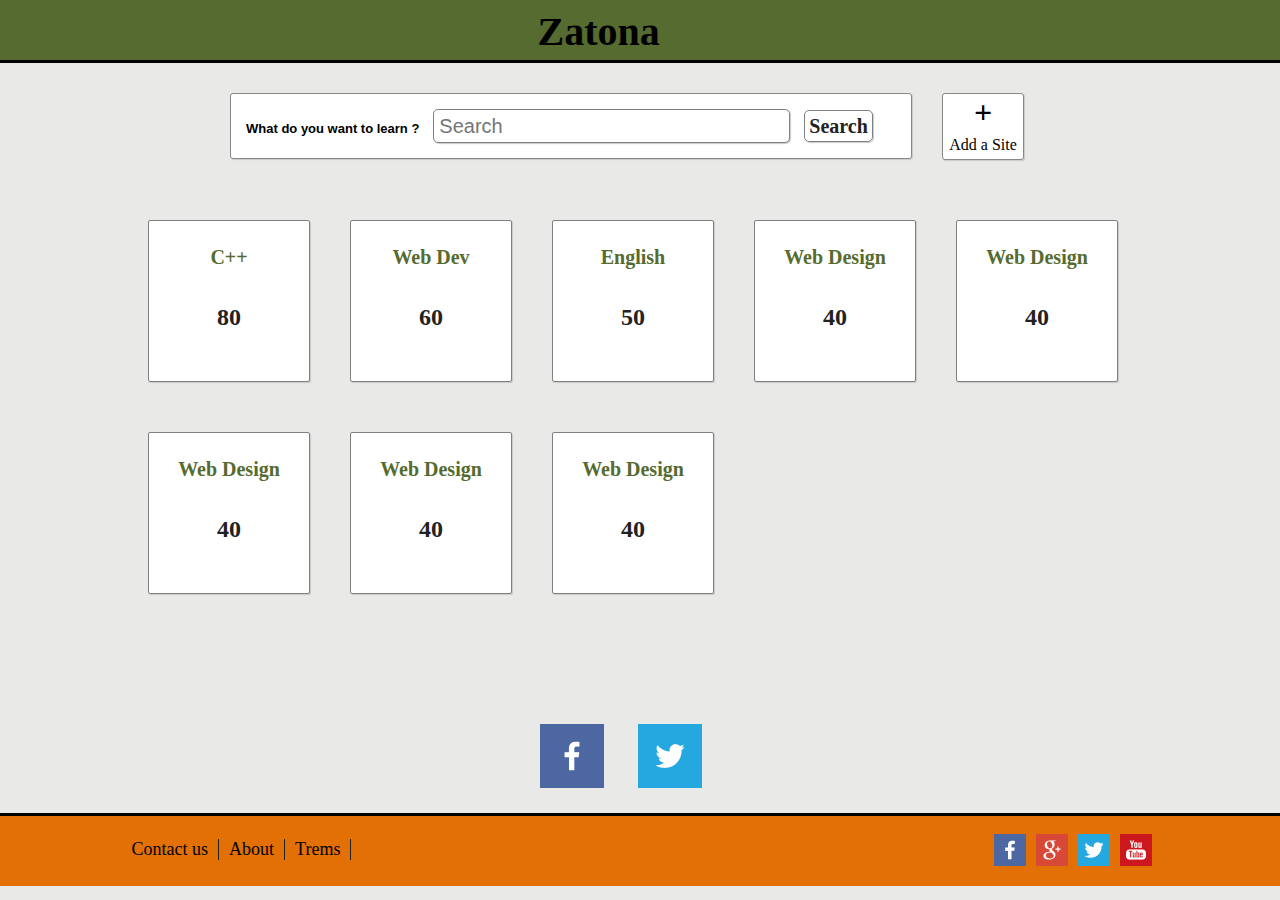
==== commit 538410ef: "modified index and added subject" ====
--- a/Index.html
+++ b/Index.html
@@ -1,104 +1,78 @@
-﻿<!DOCTYPE html>
+<!DOCTYPE html>
 <html>
 <head>
     <meta http-equiv="Content-Type" content="text/html; charset=utf-8">
     <title>Za2na</title>
     <link href="_css/main.css" rel="stylesheet" type="text/css">
-    <script src="main.js"></script>
+    <!--<script src="main.js"></script>-->
 </head>
 
 <body>
 <div id="header">
     <a id="logo" href="index.html">Zatona</a>
-	<ul id="socialicons">
-		<li><a href="#"><img src="images/socialicons/facebook.png"/></a></li>
-		<li><a href="#"><img src="images/socialicons/googleplus.png"/></a></li>
-		<li><a href="#"><img src="images/socialicons/twitter.png"/></a></li>
-		<li><a href="#"><img src="images/socialicons/youtube.png"/></a></li>
-	</ul>
 </div>
 
 <div id="wrapper">
 	
-	<div id="search">
-		<input type="text" placeholder="Search">
-		<a href="#">Search</a>
+	<div id="searchbox">
+		<div id="search">
+			<p>What do you want to learn ?</p>
+			<input type="text" placeholder="Search">
+			<a href="#">Search</a>
+		</div>
+		
+		<div id="addsite">
+			<h1>+</h1>
+			<p>Add a Site</p>
+		</div>
 	</div>
 	
-	
-	<div id="subject">
-		<h2>Web Design</h2>
-	</div>
+	<ul id="subjectlist">
+		<a href="subject.html"><li id="subjectbox">
+			<h2 id="subtitle">C++</h2>
+			<h2 id="subnum">80</h2>
+		</li></a>
+		
+		<a href="subject.html"><li id="subjectbox">
+			<h2 id="subtitle">Web Dev</h2>
+			<h2 id="subnum">60</h2>
+		</li></a>
+		
+		<a href="subject.html"><li id="subjectbox">
+			<h2 id="subtitle">English</h2>
+			<h2 id="subnum">50</h2>
+		</li></a>
+		
+		<a href="subject.html"><li id="subjectbox">
+			<h2 id="subtitle">Web Design</h2>
+			<h2 id="subnum">40</h2>
+		</li></a>
+		
+		<a href="subject.html"><li id="subjectbox">
+			<h2 id="subtitle">Web Design</h2>
+			<h2 id="subnum">40</h2>
+		</li></a>
+		
+		<a href="subject.html"><li id="subjectbox">
+			<h2 id="subtitle">Web Design</h2>
+			<h2 id="subnum">40</h2>
+		</li></a>
+		
+		<a href="subject.html"><li id="subjectbox">
+			<h2 id="subtitle">Web Design</h2>
+			<h2 id="subnum">40</h2>
+		</li></a>
+		
+		<a href="subject.html"><li id="subjectbox">
+			<h2 id="subtitle">Web Design</h2>
+			<h2 id="subnum">40</h2>
+		</li></a>
+	</ul>
 	
 	
-	<div id="res">
-		<a id="title" href="https://www.youtube.com/watch?v=Mp0f0zTPLec">HTML5 and CSS3 tutorials - Thenewboston</a>
-		<p>HTML5 and CSS3 tutorials by thenewboston HTML5 and CSS3 tutorials by thenewboston HTML5 and CSS3 tutorials by thenewboston HTML5 and CSS3 tutorials by thenewboston.</p>
-		<a id="up" href="#">Up</a>
-		<a id="down" href="#">Down</a>
-		<a id="fbshare" href="#"><img src="images/socialicons/facebook.png"/><p>Share</p></a>
-		<a id="tweet" href="#"><img src="images/socialicons/twitter.png"/><p>Tweet</p></a>
-	</div>
-	
-	<div id="res">
-		<a id="title" href="https://www.youtube.com/watch?v=Mp0f0zTPLec">HTML5 and CSS3 tutorials - Thenewboston</a>
-		<p>HTML5 and CSS3 tutorials by thenewboston HTML5 and CSS3 tutorials by thenewboston HTML5 and CSS3 tutorials by thenewboston HTML5 and CSS3 tutorials by thenewboston.</p>
-		<a id="up" href="#">Up</a>
-		<a id="down" href="#">Down</a>
-		<a id="fbshare" href="#"><img src="images/socialicons/facebook.png"/><p>Share</p></a>
-		<a id="tweet" href="#"><img src="images/socialicons/twitter.png"/><p>Tweet</p></a>
-	</div>
-	
-	<div id="res">
-		<a id="title" href="https://www.youtube.com/watch?v=Mp0f0zTPLec">HTML5 and CSS3 tutorials - Thenewboston</a>
-		<p>HTML5 and CSS3 tutorials by thenewboston HTML5 and CSS3 tutorials by thenewboston HTML5 and CSS3 tutorials by thenewboston HTML5 and CSS3 tutorials by thenewboston.</p>
-		<a id="up" href="#">Up</a>
-		<a id="down" href="#">Down</a>
-		<a id="fbshare" href="#"><img src="images/socialicons/facebook.png"/><p>Share</p></a>
-		<a id="tweet" href="#"><img src="images/socialicons/twitter.png"/><p>Tweet</p></a>
-	</div>
-	
-	<div id="res">
-		<a id="title" href="https://www.youtube.com/watch?v=Mp0f0zTPLec">HTML5 and CSS3 tutorials - Thenewboston</a>
-		<p>HTML5 and CSS3 tutorials by thenewboston HTML5 and CSS3 tutorials by thenewboston HTML5 and CSS3 tutorials by thenewboston HTML5 and CSS3 tutorials by thenewboston.</p>
-		<a id="up" href="#">Up</a>
-		<a id="down" href="#">Down</a>
-		<a id="fbshare" href="#"><img src="images/socialicons/facebook.png"/><p>Share</p></a>
-		<a id="tweet" href="#"><img src="images/socialicons/twitter.png"/><p>Tweet</p></a>
-	</div>
-	
-	<div id="res">
-		<a id="title" href="https://www.youtube.com/watch?v=Mp0f0zTPLec">HTML5 and CSS3 tutorials - Thenewboston</a>
-		<p>HTML5 and CSS3 tutorials by thenewboston HTML5 and CSS3 tutorials by thenewboston HTML5 and CSS3 tutorials by thenewboston HTML5 and CSS3 tutorials by thenewboston.</p>
-		<a id="up" href="#">Up</a>
-		<a id="down" href="#">Down</a>
-		<a id="fbshare" href="#"><img src="images/socialicons/facebook.png"/><p>Share</p></a>
-		<a id="tweet" href="#"><img src="images/socialicons/twitter.png"/><p>Tweet</p></a>
-	</div>
-	
-	<div id="res">
-		<a id="title" href="https://www.youtube.com/watch?v=Mp0f0zTPLec">HTML5 and CSS3 tutorials - Thenewboston</a>
-		<p>HTML5 and CSS3 tutorials by thenewboston HTML5 and CSS3 tutorials by thenewboston HTML5 and CSS3 tutorials by thenewboston HTML5 and CSS3 tutorials by thenewboston.</p>
-		<a id="up" href="#">Up</a>
-		<a id="down" href="#">Down</a>
-		<a id="fbshare" href="#"><img src="images/socialicons/facebook.png"/><p>Share</p></a>
-		<a id="tweet" href="#"><img src="images/socialicons/twitter.png"/><p>Tweet</p></a>
-	</div>
-	
-	<div id="res">
-		<a id="title" href="https://www.youtube.com/watch?v=Mp0f0zTPLec">HTML5 and CSS3 tutorials - Thenewboston</a>
-		<p>HTML5 and CSS3 tutorials by thenewboston HTML5 and CSS3 tutorials by thenewboston HTML5 and CSS3 tutorials by thenewboston HTML5 and CSS3 tutorials by thenewboston.</p>
-		<a id="up" href="#">Up</a>
-		<a id="down" href="#">Down</a>
-		<a id="fbshare" href="#"><img src="images/socialicons/facebook.png"/><p>Share</p></a>
-		<a id="tweet" href="#"><img src="images/socialicons/twitter.png"/><p>Tweet</p></a>
-	</div>
-	
-	<div id="rightsection">
-		<h2>Popular Subjects</h2>
-		<a href="#">Web Development</a>
-		<a href="#">C++</a>
-		<a href="#">PHP</a>
+	<div id="share">
+		<a href="#"><img src="images/socialicons/facebookshare.png"/></a>
+		<a href="#"><img src="images/socialicons/twittershare.png"/></a>
 	</div>
 
 </div>
--- a/_css/main.css
+++ b/_css/main.css
@@ -13,92 +13,163 @@
 	border-bottom: 3px solid black;
 }
 
-#header > #logo{
+#logo{
 	font-family: tahoma;
 	font-size: 40px;
 	font-weight: bold;
 	color: black;
 	text-decoration: none;
-	float: left;
-	margin-left: 100px;
-	margin-top: 10px;
-}
-
-#header > #socialicons{
-	list-style-type: none;
-	float: right;
-	margin-top: 20px;
-	margin-right: 100px;
-}
-
-#header > #socialicons > li{
-	float: left;
-	padding-left: 10px;
+	display: inline-block;
+	margin-left: 42%;
+	margin-top: 8px;
 }
 
 #wrapper{
-	width: 85%;
+	width: 80%;
 	margin: 0px auto;
 	min-width: 600px;
-	min-height: 600px;
-	border-left: 1px solid #cccccc;
-	border-right: 1px solid #cccccc;
-}
-
-#wrapper > #search{
-	margin-top: 20px;
-	margin-left: 15%;
-}
-
-#wrapper > #search > input{
-	width: 400px;
+	min-height: 700px;
+	padding-bottom: 20px;
+}
+
+#searchbox{
+	width: 820px;
+	margin: 30px auto;
+}
+
+#search{
+	width: 650px;
+	padding: 15px;
+	float: left;
+	background-color: white;
+	border: 1px solid #888888;
+	border-radius: 3px;
+	box-shadow: 1px 1px 1px #ccc9c9;
+}
+
+#search  p{
+	display: inline;
+	font-family: arial;
+	font-weight: bold;
+	font-size: 13px;
+}
+
+#search input{
+	width: 350px;
 	height: 32px;
+	margin-left: 10px;
 	font-family: arial;
 	font-size: 20px;
-	padding-left: 10px;
-	margin-bottom: 20px;
-	margin-top: 6px;
+	padding-left: 5px;
 	border: 1px solid gray;
 	border-radius: 5px;
 	box-shadow: 1px 1px 1px #ccc9c9;
 }
 
-#wrapper > #search > a{
+#search  a{
 	font-family: tahoma;
 	font-size: 20px;
 	font-weight: bold;
 	color: #222222;
 	text-decoration: none;
+	padding: 4px;
 	margin-left: 10px;
-	margin-top: 2px;
-	padding: 4px;
 	border: 1px solid gray;
 	background-color: white;
 	border-radius: 5px;
 	box-shadow: 1px 1px 1px #ccc9c9;
 }
 
-#wrapper > #subject{
+#addsite{
+	width: 80px;
+	height: 65px;
+	margin-left: 30px;
+	text-align: center;
+	background-color: white;
+	border: 1px solid #888888;
+	border-radius: 3px;
+	display: inline-block;
+	box-shadow: 1px 1px 1px #ccc9c9;
+}
+
+#addsite  p{
+	margin-top: 5px;
+	font-family: tahoma;
+}
+
+/* ======== main wrapper ====== */
+
+#subjectlist{
+	list-style-type: none;
+	margin-top: 60px;
+}
+
+#subjectbox{
+	width: 160px;
+	height: 160px;
+	float: left;
+	margin-left: 20px;
+	margin-right: 20px;
+	margin-bottom: 50px;
+	border: 1px solid gray;
+	background-color: white;
+	border-radius: 2px;
+	color: #222222;
+	text-align: center;
+	box-shadow: 1px 1px 1px #ccc9c9;
+}
+
+#subtitle{
+	font-family: tahoma;
+	font-weight: bold;
+	font-size: 20px;
+	margin-top: 25px;
+	color: #556B2F;
+}
+
+#subnum{
+	margin-top: 35px;
+}
+
+#share{
+	display: block;
+	width: 200px;
+	height: 64px;
+	clear: both;
+	margin: 0 auto;
+	padding-top: 80px; 
+}
+
+#share a:nth-child(2){
+	margin-left: 30px;
+}
+
+/*=========== end main wrapper ========
+			  subject start
+*/
+
+#subject{
 	width: 780px;
 	border-bottom: 1px solid gray;
 	background-color: white;
 	border-radius: 2px;
 	padding: 10px;
 	color: #222222;
-}
-
-#wrapper > #res{
+	margin-top: 20px;
+}
+
+#res{
 	clear: both;
 	width: 800px;
-	height: 150px;
+	height: auto;
 	margin-top: 20px;
-	background-color: white;
-	border: 1px solid #;
+	padding-bottom: 65px;
+	background-color: white;
 	border-radius: 2px;
 	box-shadow: 1px 1px 3px #ccc9c9;
 }
 
-#wrapper > #res > #title{
+#title{
 	text-decoration: none;
 	font-family: tahoma;
 	font-size: 20px;
@@ -108,103 +179,56 @@
 	padding: 10px;
 }
 
-#wrapper > #res > p{
+#res  p{
 	clear: both;
 	padding-left: 10px;
 	font-family: tahoma;
 	font-size: 15px;
 }
 
-#wrapper > #res > #up{
-	font-family: tahoma;
-	font-size: 18px;
-	font-weight: bold;
-	color: green;
-	text-decoration: none;
-	float: left;
-	padding: 3px;
+#up{
+	float: left;
 	margin-left: 20px;
-	margin-top: 35px;
-	border: 1px solid gray;
-	border-radius: 2px;
-	box-shadow: 0px 1px 1px #cccccc;
-}
-
-#wrapper > #res > #down{
-	font-family: tahoma;
-	font-size: 18px;
-	font-weight: bold;
-	color: brown;
-	text-decoration: none;
-	float: left;
-	padding: 3px;
-	margin-left: 10px;
-	margin-top: 35px;
-	border: 1px solid gray;
-	border-radius: 2px;
-	box-shadow: 0px 1px 1px #cccccc;
-}
-
-#wrapper > #res > #fbshare {
-	margin-left: 450px;
-	margin-top: 28px;
-	float: left;
-	display: block;
-	width: 90px;
-	height: 33px;
-	background-color: #3B5998;
-	text-decoration: none;
-	border: 1px solid black;
-	border-radius: 3px;
-}
-
-#wrapper > #res > #fbshare > p{
-	font-family: tahoma;
-	font-size: 15px;
-	font-weight: bold;
+	margin-top: 15px;
+}
+
+#down{
+	float: left;
+	margin-left: -32px;
+	margin-top: 30px;
+}
+
+#fbshare {
+	margin-top: 24px;
+	margin-right: 10px;
 	float: right;
-	color: black;
-	margin-top: 8px;
-	margin-right: 8px;
-}
-
-#wrapper > #res > #tweet {
-	margin-left: 680px;
-	margin-top: 28px;
-	display: block;
-	width: 90px;
-	height: 33px;
-	background-color: #4099FF;
-	text-decoration: none;
-	border: 1px solid black;
-	border-radius: 3px;
-}
-
-#wrapper > #res > #tweet > p{
-	font-family: tahoma;
-	font-size: 15px;
-	font-weight: bold;
+	display: block;
+	text-decoration: none;
+}
+
+#tweet {
+	margin-top: 24px;
+	margin-right: 17px;
 	float: right;
-	color: black;
-	margin-top: 8px;
-	margin-right: 8px;
+	display: block;
+	text-decoration: none;
 }
 
 #rightsection{
 	position: absolute;
-	top: 143px;
+	top: 190px;
 	margin-left: 820px;
 	min-height: 600px;
 	border-left: 1px solid gray;
 }
 
-#rightsection > h2{
+#rightsection  h2{
 	margin-left: 8px;
 	margin-bottom: 10px;
 	border-bottom: 1px solid gray;
 }
 
-#rightsection > a{
+#rightsection  a{
 	margin-left: 10px;
 	margin-bottom: 5px;
 	font-family: tahoma;
@@ -223,13 +247,12 @@
 	height: 70px;
 	background-color: #e27004;
 	border-top: 3px solid black;
-	margin-top: 20px;
 }
 
 #footer > #footernav{
 	list-style-type: none;
 	float: left;
-	margin-left: 90px;
+	margin-left: 9.5%;
 	margin-top: 23px;
 }
 
@@ -251,7 +274,7 @@
 	list-style-type: none;
 	float: right;
 	margin-top: 18px;
-	margin-right: 100px;
+	margin-right: 10%;
 }
 
 #footer > #footersocialicons > li{
